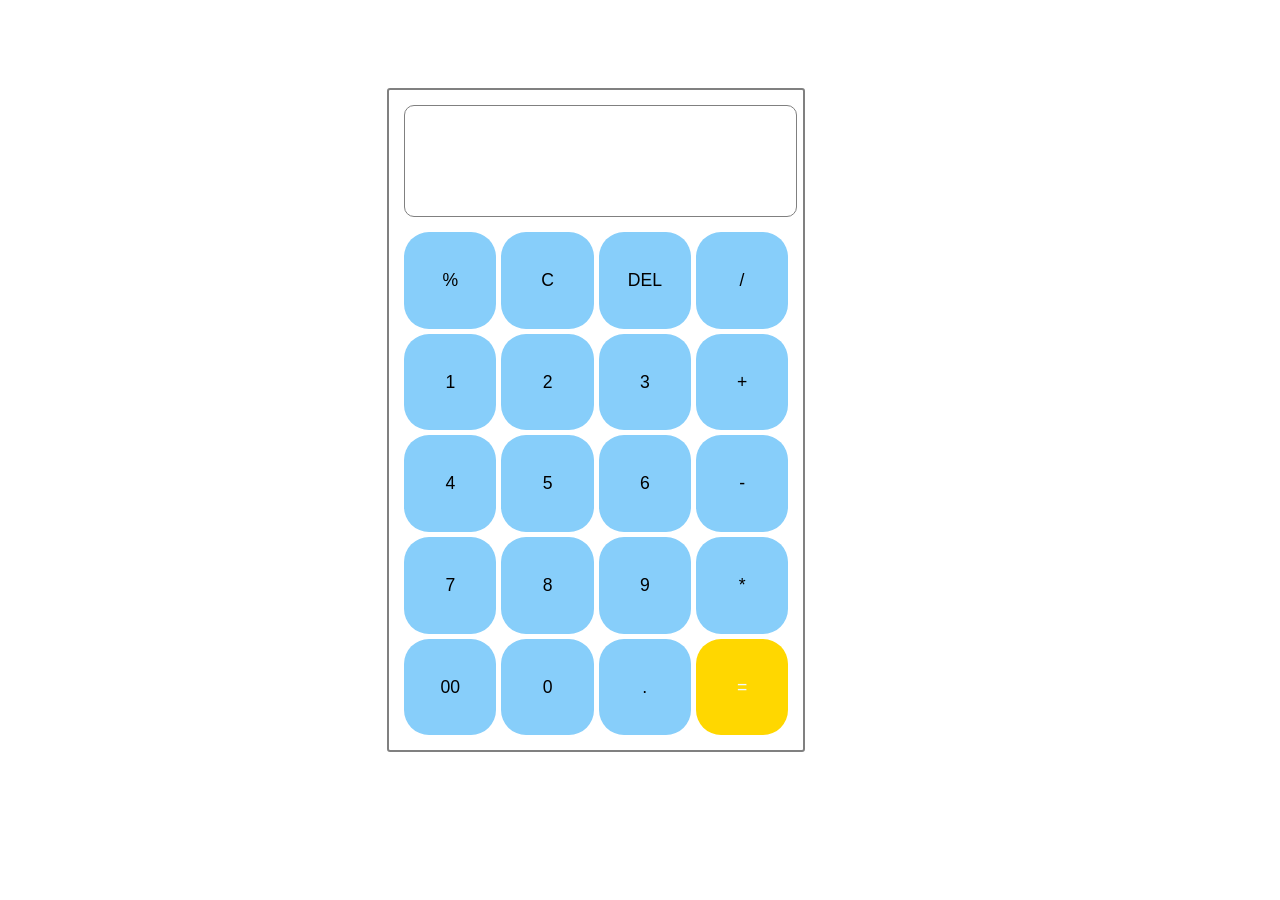
==== calcultor.html @ 31bc4eda "Add files via upload" ====
<!DOCTYPE html>
<html lang="en">

<head>
    <meta charset="UTF-8" />
    <meta name="viewport" content="width=device-width, initial-scale=1.0" />
    <title>Calcultor</title>
    <link rel="stylesheet" href="calcultor.css">
</head>

<body>
    <form class="calculator">
        <input type="text">
        <div class="form-group">
            <button type="button"  onclick="Addvalue('%')">%</button >
                <button type="button" onclick="clearAll()">C</button >
                    <button type="button" onclick="Delete()">DEL</button >
                        <button type="button" onclick="Addvalue('/')">/</button >
        </div>
        <div class="form-group">
            <button type="button" onclick="Addvalue('1')">1</button >
                <button type="button" onclick="Addvalue('2')">2</button >
                    <button type="button" onclick="Addvalue('3')">3</button >
                        <button type="button" onclick="Addvalue('+')">+</button >
        </div>
        <div class="form-group">
            <button type="button" onclick="Addvalue('4')">4</button >
                <button type="button" onclick="Addvalue('5')">5</button >
                    <button type="button" onclick="Addvalue('6')">6</button >
                        <button type="button" onclick="Addvalue('-')">-</button >
        </div>
        <div class="form-group">
            <button type="button" onclick="Addvalue('7')">7</button >
                <button type="button" onclick="Addvalue('8')">8</button >
                    <button type="button" onclick="Addvalue('9')">9</button >
                        <button type="button" onclick="Addvalue('*')">*</button >
        </div>
        <div class="form-group">
            <button type="button" onclick="Addvalue('00')">00</button >
                <button type="button" onclick="Addvalue('0')">0</button >
                    <button type="button" onclick="Addvalue('.')">.</button >
                        <button class="Equal" type="button" onclick="equal()">=</button >
        </div>
    </form>
    <script src="/calculator.js"></script>
</body>

</html>
---- calcultor.css ----
.calculator{
    height: 70vh; 
    width: 30vw;
    border: 2px solid gray;
    margin-top: 7%;
    margin-left: 30%;
    position: relative;
    display: grid;
    gap:5px ;
    padding:15px;
    border-radius: 3px;
    

}

.calculator .form-group{
    display: flex;
    justify-content: space-between;
    gap:5px
    
}

.calculator .form-group button{
    width: 100%;
    font-size: 1.1rem;
    border-radius: 25px;
    border: none;
     background-color: lightskyblue;
}

.calculator .form-group button:hover{
    background-color: salmon;
}


 .calculator  input{
    margin-bottom: 10px;
    border: 1.4px solid gray;
    outline: none;
    text-align: right;
    border-radius: 10px;
    font-size: 20px;
    width:100%;
    font-size: 30px;
    padding-right: 5px;
    
    
}

 .calculator .form-group button.Equal{
    color: aliceblue;
    background-color: gold;
    
}

.calculator .form-group button.Equal:hover{
    background-color: green;
}
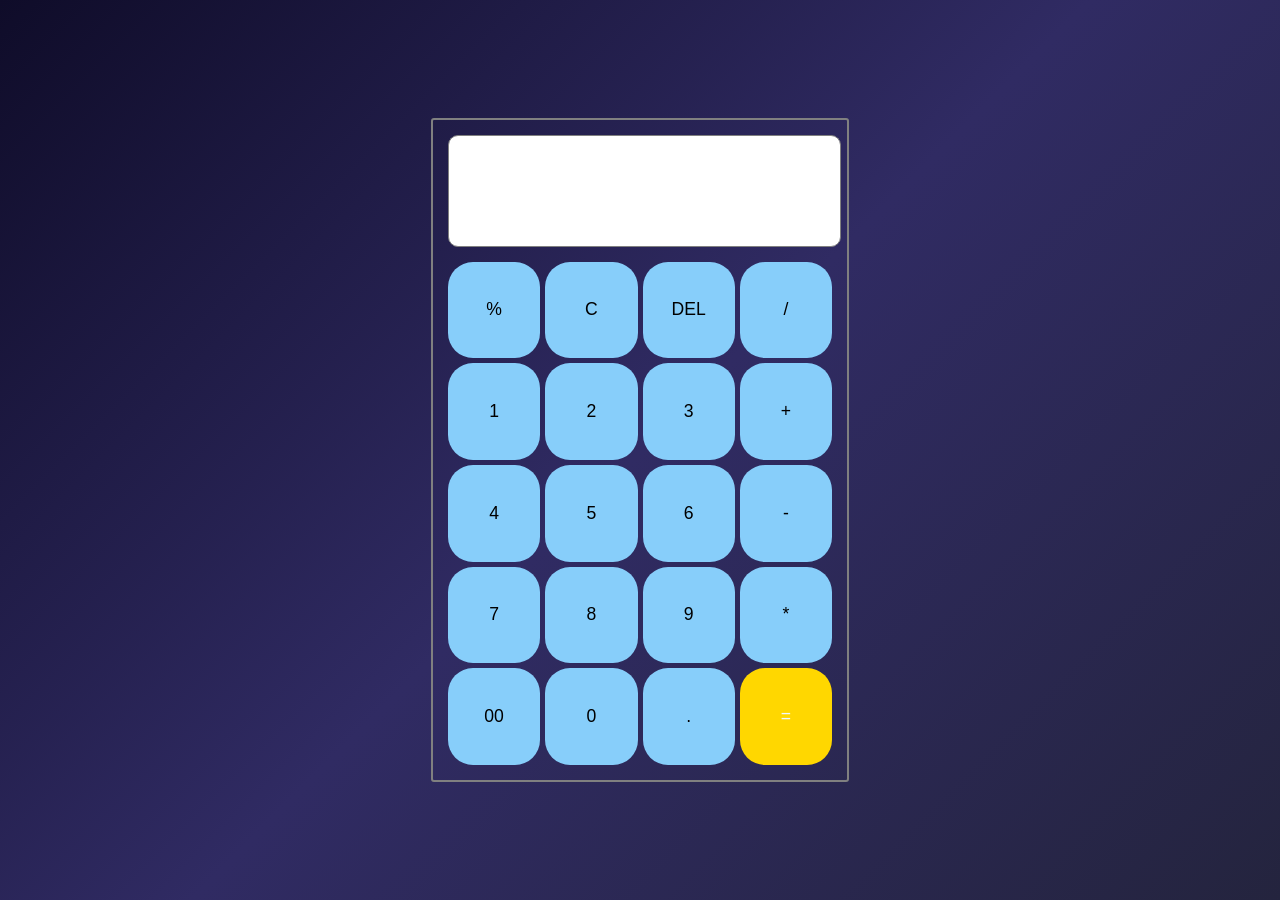
==== commit 64c65388: "project  upgraded" ====
--- a/calcultor.html
+++ b/calcultor.html
@@ -42,7 +42,7 @@
                         <button class="Equal" type="button" onclick="equal()">=</button >
         </div>
     </form>
-    <script src="/calculator.js"></script>
+    <script src="calculator.js"></script>
 </body>
 
 </html>
--- a/calcultor.css
+++ b/calcultor.css
@@ -1,58 +1,65 @@
-.calculator{
-    height: 70vh; 
+body {
+    margin: 0;
+    padding: 0;
+    min-height: 100vh;
+    background: linear-gradient(135deg, #0f0c29, #302b63, #24243e);
+    display: flex;
+    justify-content: center;
+    align-items: center;
+}
+
+.calculator {
+    height: 70vh;
     width: 30vw;
     border: 2px solid gray;
-    margin-top: 7%;
-    margin-left: 30%;
     position: relative;
     display: grid;
-    gap:5px ;
-    padding:15px;
+    gap: 5px;
+    padding: 15px;
     border-radius: 3px;
-    
+
 
 }
 
-.calculator .form-group{
+.calculator .form-group {
     display: flex;
     justify-content: space-between;
-    gap:5px
-    
+    gap: 5px
 }
 
-.calculator .form-group button{
+.calculator .form-group button {
     width: 100%;
     font-size: 1.1rem;
     border-radius: 25px;
     border: none;
-     background-color: lightskyblue;
+    background-color: lightskyblue;
 }
 
-.calculator .form-group button:hover{
+.calculator .form-group button:hover {
     background-color: salmon;
 }
 
 
- .calculator  input{
+.calculator input {
     margin-bottom: 10px;
     border: 1.4px solid gray;
     outline: none;
     text-align: right;
     border-radius: 10px;
     font-size: 20px;
-    width:100%;
+    width: 100%;
     font-size: 30px;
     padding-right: 5px;
-    
-    
+
+
 }
 
- .calculator .form-group button.Equal{
+.calculator .form-group button.Equal {
     color: aliceblue;
     background-color: gold;
-    
+
 }
 
-.calculator .form-group button.Equal:hover{
+.calculator .form-group button.Equal:hover {
     background-color: green;
 }
